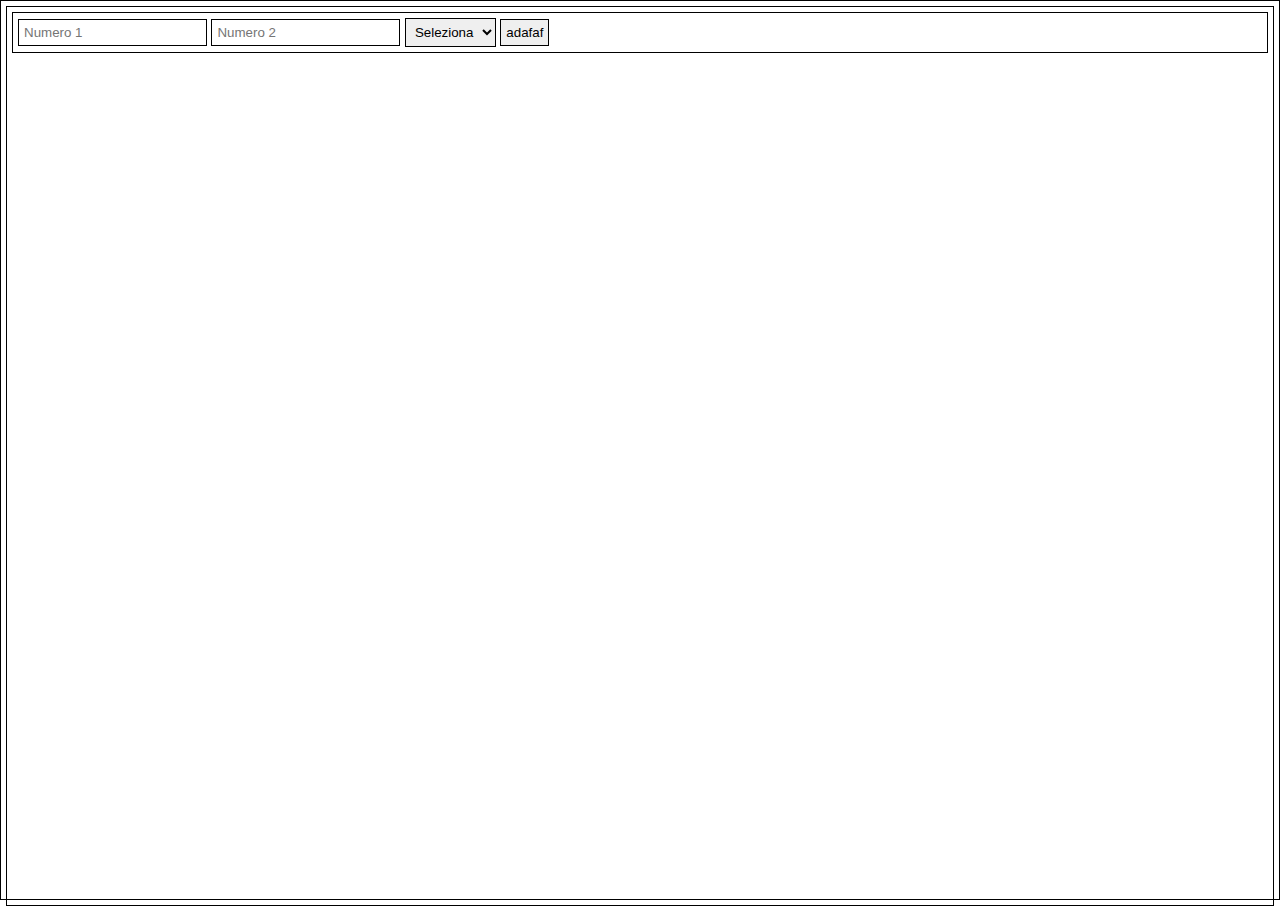
==== jsnack-6-bonus/index.html @ 0e43f813 "fine esercizio (bonus da fare)" ====
<!DOCTYPE html>
<html lang="en" dir="ltr">

  <head>
    <meta charset="utf-8"> <!--  -->
    <title>Home</title>
    <meta http-equiv="X-UA-Compatible" content="IE=edge"> <!--  -->
    <meta name="viewport" content="width=device-width, initial-scale=1"> <!-- ? -->
    <link rel="stylesheet" href="css/all.min.css"> <!-- font awsome-is dokumenttan linki  -->
    <link rel="stylesheet" href="css/fontawesome.min.css"> <!-- font awsome-is dokumenttan linki  -->

    <link rel="stylesheet" href="css/style.css"> <!-- chemi css faili -->
  </head>

  <body>

    <!-- <form class="" action="index.html" method="post">

      <input id="my-name" type="text" placeholder="Nome">
      <input id="my-surname" type="text"  placeholder="Cognome">

      <button id="my-btn" type="button" name="button">Abbina</button>

    </form> -->

    <div class="qeqwe">

      <input id="my-num1" type="number" name=""  placeholder="Numero 1">
      <input id="my-num2"  type="number" name="" placeholder="Numero 2">

      <select id="my-options" class="" name="">

        <option value="" selected>Seleziona</option>
        <option value="division">&sol;</option>
        <option value="addition">&plus;</option>
        <option value="multiplication">&ast;</option>
        <option value="subtraction">&minus;</option>

      </select>

      <button id="my-btn1" type="button" name="button" >adafaf</button>
    </div>



    <!-- <div class="my-grid-container">

      <div class="one">
      </div>

      <div class="two">
      </div>

      <div class="three">
      </div>

      <div class="four">
      </div>

      <div class="five">
      </div>

      <div class="six">
      </div>

    </div> -->



    <!-- <div class="my-grid-container n2">

      <div class="one">
      </div>

      <div class="two">
      </div>

      <div class="three">
      </div>

      <div class="four">
      </div>

      <div class="five">
      </div>

      <div class="six">
      </div>

    </div> -->



    <!-- JavaScript -->
    <script type="text/javascript" src="js/script.js"></script>
  </body>

</html>
---- jsnack-6-bonus/css/style.css ----
*{
  box-sizing: border-box;
  margin:0;
  /* DEBUG:  */
  border:1px solid black;
  padding:5px;
}

body, html {
  width: 100%;
  height: 100vh;
  font-family: arial, monospace;
}


.pari{
  background-color: green;
}

.dispari{
  background-color: red;
}



/* griglia */

/* GRID */

/* .my-grid-container{
  width: 100%;
  height: 100vh;

  display: grid;
  grid-template-columns: 1fr 1fr 1fr;
  grid-template-rows:50% 25vh auto;

  grid-column-gap:;
  grid-row-gap:;
}

.my-grid-container.one{
  grid-column: 1 / 2;
}

.my-grid-container.two{
  grid-column: 2 / 3;
  background-color: red;
}

.my-grid-container.three{
  grid-column: 3 / 4;
} */

/* .my-grid-container.n2{
  width: 100%;
  height: 100vh;

  display: grid;
  grid-template-columns: repeat(2, 350px 60px) 10%;
  grid-template-rows:50% 25vh auto;

  grid-column-gap: 20px;
  grid-row-gap: 30px;
} */


/* FLEX */


/* media query */

/* Small devices (landscape phones, 576px and up) */
@media (min-width: 576px) {
}

/* Medium devices (tablets, 768px and up) */
@media (min-width: 768px) {
}

/* Large devices (desktops, 992px and up) */
@media (min-width: 992px) {
}

/* Extra large devices (large desktops, 1200px and up) */
@media (min-width: 1200px) {
}
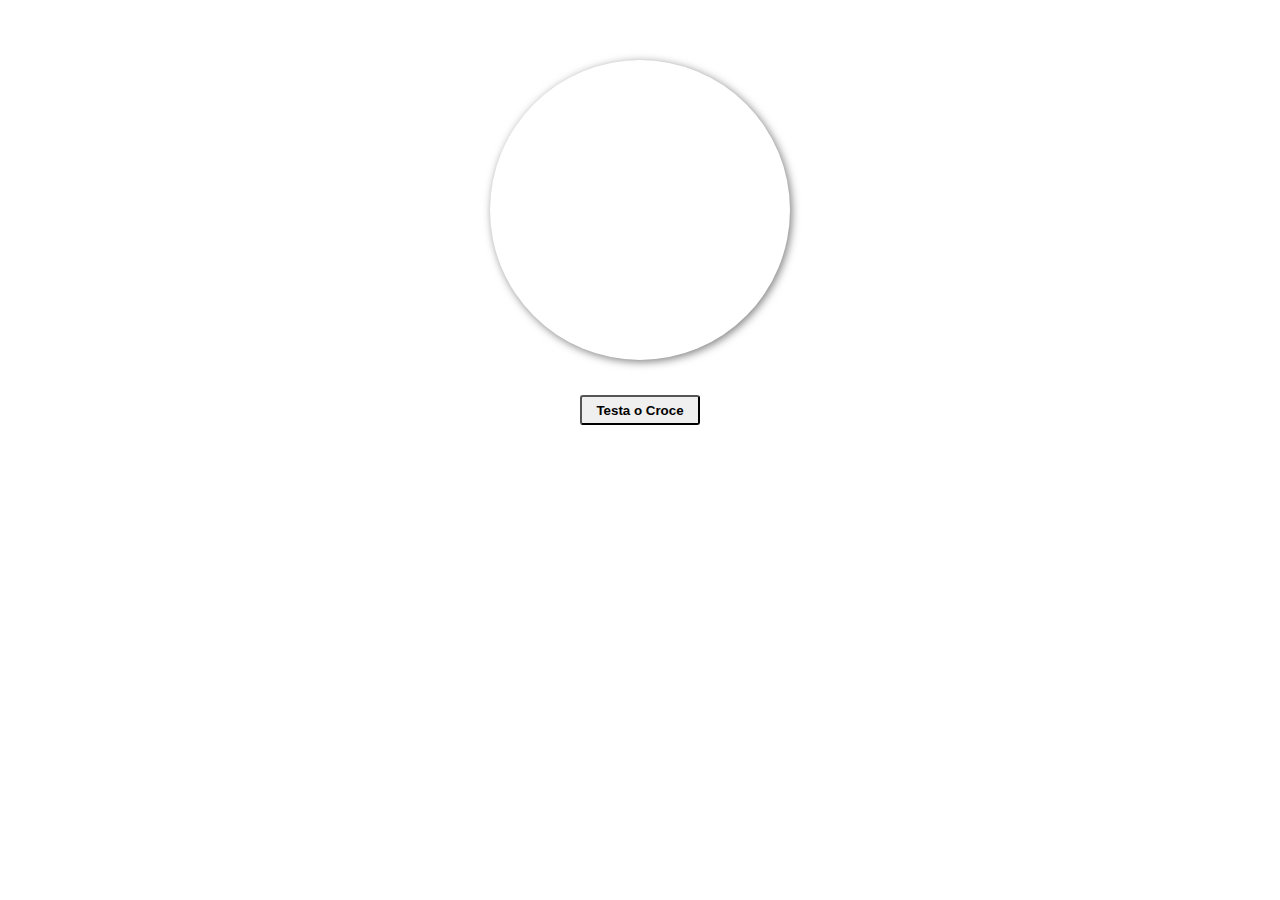
==== commit 2a2eeb4a: "fine bonus" ====
--- a/jsnack-6-bonus/index.html
+++ b/jsnack-6-bonus/index.html
@@ -14,82 +14,13 @@
 
   <body>
 
-    <!-- <form class="" action="index.html" method="post">
+    <div class="my-box">
 
-      <input id="my-name" type="text" placeholder="Nome">
-      <input id="my-surname" type="text"  placeholder="Cognome">
-
-      <button id="my-btn" type="button" name="button">Abbina</button>
-
-    </form> -->
-
-    <div class="qeqwe">
-
-      <input id="my-num1" type="number" name=""  placeholder="Numero 1">
-      <input id="my-num2"  type="number" name="" placeholder="Numero 2">
-
-      <select id="my-options" class="" name="">
-
-        <option value="" selected>Seleziona</option>
-        <option value="division">&sol;</option>
-        <option value="addition">&plus;</option>
-        <option value="multiplication">&ast;</option>
-        <option value="subtraction">&minus;</option>
-
-      </select>
-
-      <button id="my-btn1" type="button" name="button" >adafaf</button>
+      <div class="my-flex">
+        <div id='my-p'></div>
+        <button id="my-btn1" type="button" name="button" >Testa o Croce</button>
+      </div>
     </div>
-
-
-
-    <!-- <div class="my-grid-container">
-
-      <div class="one">
-      </div>
-
-      <div class="two">
-      </div>
-
-      <div class="three">
-      </div>
-
-      <div class="four">
-      </div>
-
-      <div class="five">
-      </div>
-
-      <div class="six">
-      </div>
-
-    </div> -->
-
-
-
-    <!-- <div class="my-grid-container n2">
-
-      <div class="one">
-      </div>
-
-      <div class="two">
-      </div>
-
-      <div class="three">
-      </div>
-
-      <div class="four">
-      </div>
-
-      <div class="five">
-      </div>
-
-      <div class="six">
-      </div>
-
-    </div> -->
-
-
 
     <!-- JavaScript -->
     <script type="text/javascript" src="js/script.js"></script>
--- a/jsnack-6-bonus/css/style.css
+++ b/jsnack-6-bonus/css/style.css
@@ -2,8 +2,8 @@
   box-sizing: border-box;
   margin:0;
   /* DEBUG:  */
-  border:1px solid black;
-  padding:5px;
+  /* border:1px solid black;
+  padding:5px; */
 }
 
 body, html {
@@ -12,76 +12,41 @@
   font-family: arial, monospace;
 }
 
-
-.pari{
-  background-color: green;
+.my-box{
+  width: 100%;
+  height: 100%;
+  padding: 25px;
 }
 
-.dispari{
-  background-color: red;
+.my-flex{
+  display: flex;
+  flex-direction: column;
+  align-items: center;
 }
 
-
-
-/* griglia */
-
-/* GRID */
-
-/* .my-grid-container{
-  width: 100%;
-  height: 100vh;
-
-  display: grid;
-  grid-template-columns: 1fr 1fr 1fr;
-  grid-template-rows:50% 25vh auto;
-
-  grid-column-gap:;
-  grid-row-gap:;
+.testa{
+  background-image: url('../img/moneta8.png');
 }
 
-.my-grid-container.one{
-  grid-column: 1 / 2;
+.croce{
+  background-image: url('../img/moneta0.png');
 }
 
-.my-grid-container.two{
-  grid-column: 2 / 3;
-  background-color: red;
+#my-p{
+  width: 300px;
+  height: 300px;
+  background-position: center;
+  background-repeat: no-repeat;
+  background-size: cover;
+  margin-top: 35px;
+  box-shadow: 2px 2px 8px 0 rgba(0, 0, 0, 0.5);
+  border-radius: 50%;
 }
 
-.my-grid-container.three{
-  grid-column: 3 / 4;
-} */
-
-/* .my-grid-container.n2{
-  width: 100%;
-  height: 100vh;
-
-  display: grid;
-  grid-template-columns: repeat(2, 350px 60px) 10%;
-  grid-template-rows:50% 25vh auto;
-
-  grid-column-gap: 20px;
-  grid-row-gap: 30px;
-} */
-
-
-/* FLEX */
-
-
-/* media query */
-
-/* Small devices (landscape phones, 576px and up) */
-@media (min-width: 576px) {
+#my-btn1{
+  width: 120px;
+  height: 30px;
+  border-radius: 3px;
+  font-weight: bolder;
+  margin-top: 35px;
 }
-
-/* Medium devices (tablets, 768px and up) */
-@media (min-width: 768px) {
-}
-
-/* Large devices (desktops, 992px and up) */
-@media (min-width: 992px) {
-}
-
-/* Extra large devices (large desktops, 1200px and up) */
-@media (min-width: 1200px) {
-}
